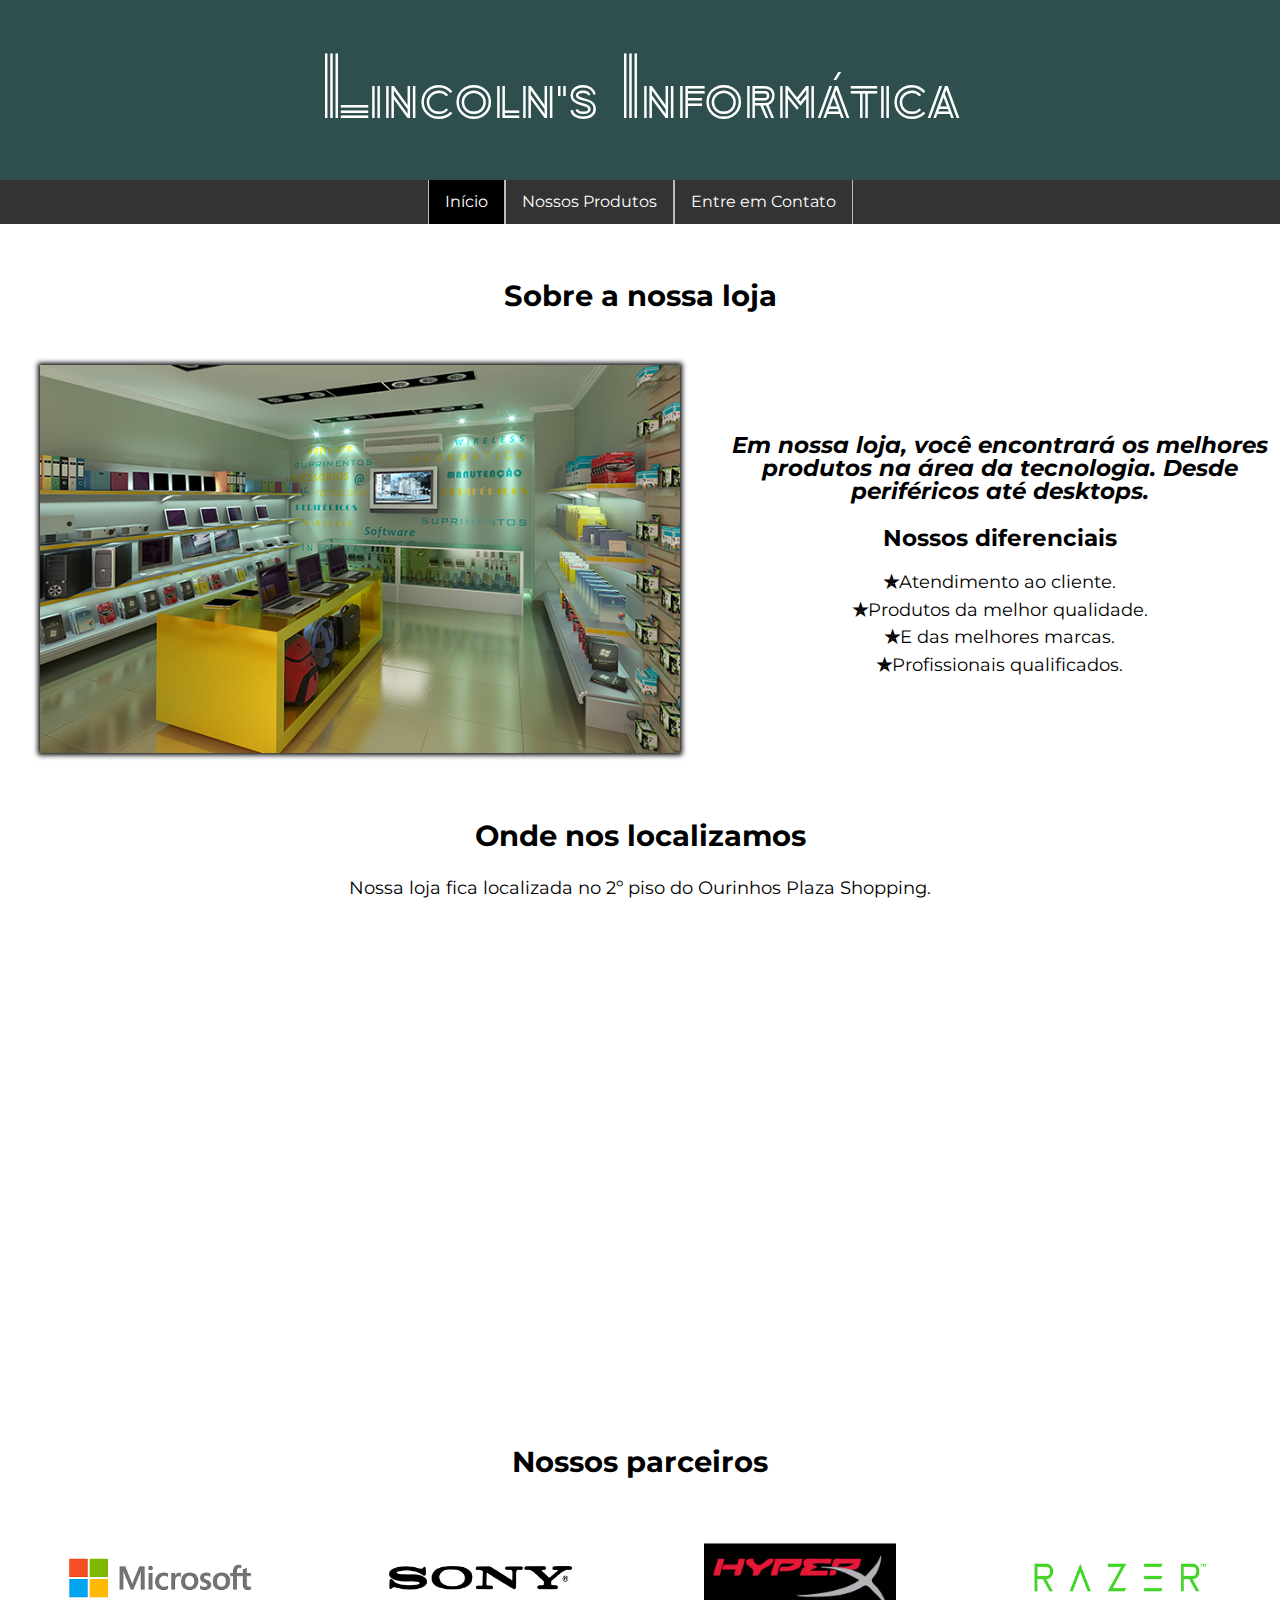
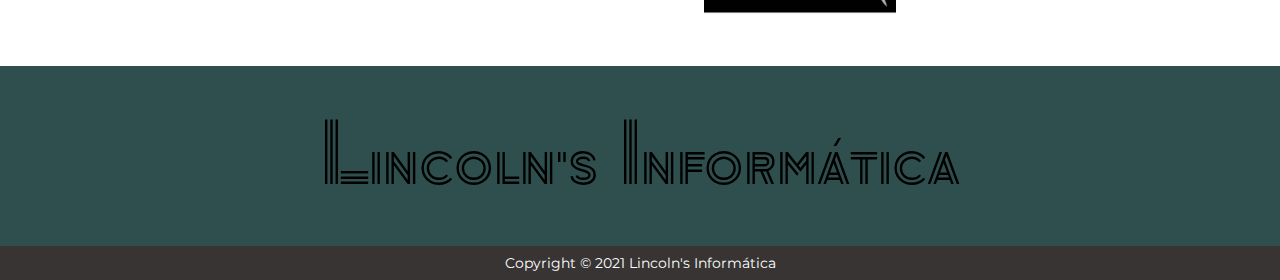
==== projeto/index.html @ e43fa064 "Projeto Lincoln's Informática" ====
<!DOCTYPE html>
<html lang="pt-br">
    <head>
        <meta charset="UTF-8">
        <title>Início | Lincoln's Informática</title>

        <link href="reset.css" rel="stylesheet">
        <link href="style.css" rel="stylesheet">
        <link rel="preconnect" href="https://fonts.googleapis.com">
        <link rel="preconnect" href="https://fonts.gstatic.com" crossorigin>
        <link href="https://fonts.googleapis.com/css2?family=Zen+Tokyo+Zoo&display=swap" rel="stylesheet">
        <link rel="preconnect" href="https://fonts.googleapis.com">
        <link rel="preconnect" href="https://fonts.gstatic.com" crossorigin>
        <link href="https://fonts.googleapis.com/css2?family=Londrina+Shadow&display=swap" rel="stylesheet">
        <link rel="preconnect" href="https://fonts.googleapis.com">
        <link rel="preconnect" href="https://fonts.gstatic.com" crossorigin>
        <link href="https://fonts.googleapis.com/css2?family=Montserrat:wght@300&display=swap" rel="stylesheet">
    </head>

    <body>
        <header class="cabecalho">
            <p class="logo-cabecalho">Lincoln's Informática</p>
            <nav class="navegacao">
                <ul class="cabecalho-lista">
                    <li class="cabecalho-lista-links"><a class="active" href="index.html">Início</a></li>
                    <li class="cabecalho-lista-links"><a href="nossos_produtos.html">Nossos Produtos</a></li>
                    <li class="cabecalho-lista-links"><a href="entre_em_contato.html">Entre em Contato</a></li>
                </ul>
            </nav>
        </header>

        <main>
            <h1 class="sobre-titulo">Sobre a nossa loja</h1>
            <section class="diferenciais">
                <img src="fachada.jpg" alt="Fachada da loja." class="img-fachada">
                    
                    <div class="nossos-diferenciais">

                        <p class="missao-loja">Em nossa loja, você encontrará os melhores produtos na área da tecnologia. Desde periféricos até desktops.</p>

                        <p class="nossos-diferenciais-titulo">Nossos diferenciais</p>

                        <ul class="nossos-diferenciais-lista">
                            <li class="nossos-diferenciais-itens">Atendimento ao cliente.</li>
                            <li class="nossos-diferenciais-itens">Produtos da melhor qualidade.</li>
                            <li class="nossos-diferenciais-itens">E das melhores marcas.</li>
                            <li class="nossos-diferenciais-itens">Profissionais qualificados.</li>
                        </ul>
                    </div>
            </section>

            <section class="localizacao">
                <p class="localizacao-titulo">Onde nos localizamos</p>
                <p class="localizacao-texto">Nossa loja fica localizada no 2º piso do Ourinhos Plaza Shopping.</p>

                <div class="mapa">
                    <iframe src="https://www.google.com/maps/embed?pb=!1m18!1m12!1m3!1d3673.1911787258123!2d-49.86589658535192!3d-22.979996346264052!2m3!1f0!2f0!3f0!3m2!1i1024!2i768!4f13.1!3m3!1m2!1s0x94c01900aa558fbf%3A0x5f0fba1669529ad4!2sOurinhos%20Plaza%20Shopping!5e0!3m2!1spt-BR!2sbr!4v1627475233076!5m2!1spt-BR!2sbr" width="100%" height="450" style="border:0;" allowfullscreen="" loading="lazy"></iframe>
                </div>
            </section>

            <section class="nossos-parceiros">
                <p class="nossos-parceiros-titulo">Nossos parceiros</p>

                <div class="logos">
                    <img src="logo-microsoft.png" class="logo-microsoft">
                    <img src="sony-logo.jpg" class="logo-sony">
                    <img src="logo-hyperx.png" class="logo-hyperx">
                    <img src="logo-razer.png" class="logo-razer">
                </div>
            </section>
        </main>
        <footer>
            <p class="logo-rodape">Lincoln's Informática</p>
            <p class="copyright">Copyright © 2021 Lincoln's Informática</p>
        </footer>
    </body>
</html>
---- projeto/style.css ----
body {
    font-family: 'Montserrat', sans-serif;
}

.logo-cabecalho {
    font-family: 'Zen Tokyo Zoo', cursive;
    font-size: 5em;
    background-color: darkslategray;
    color: white;
    text-align: center;
    padding: 50px;
}

.cabecalho-lista {
    display: flex;
    justify-content: center;
    list-style-type: none;
    margin: 0;
    padding: 0;
    overflow: hidden;
    background-color: #333;
}

.cabecalho-lista-links {
    border-right: 1px solid #bbb;
    border-left: 1px solid #bbb;
}

.cabecalho-lista-links a {
    display: block;
    color: white;
    padding: 14px 16px;
    text-decoration: none;
}

.cabecalho-lista-links a:hover:not(.active) {
    background-color: #111;
}

.active {
    background-color:black;
}

.sobre-titulo {
    font-size: 1.8em;
    font-weight: bold;
    text-align: center;
    margin-top: 2em;
    margin-bottom: 0.5em;
}

.img-fachada {
    width: 50%;
    margin: 2.5em;
    box-shadow: 0px 0px 5px 2px #000000;
}

.missao-loja {
    text-align: center;
    font-size: 1.45em;
    font-weight: bold;
    font-style: italic;
}

.diferenciais {
    display: flex;
    align-items: center;
}

.nossos-diferenciais {
    width: 50%;
    text-align: center;
}

.nossos-diferenciais-titulo {
    font-size: 1.45em;
    font-weight: bold;
    margin-top: 1em;
    margin-bottom: 1em;
    
}

.nossos-diferenciais-itens::before {
    content: "✯";
    font-weight: bold;
}

.nossos-diferenciais-itens {
    font-size: 1.15em;
    margin-bottom: 0.5em;

}


.localizacao-titulo {
    font-size: 1.8em;
    font-weight: bold;
    text-align: center;
    margin-top: 1em;
    margin-bottom: 1em;
}

.localizacao-texto {
    font-size: 1.15em;
    text-align: center;
    margin-bottom: 2em;
}

.mapa {
    width: 940px;
	margin: 0 auto;
    margin-bottom: 2em;
}

.nossos-parceiros-titulo {
    font-size: 1.8em;
    font-weight: bold;
    text-align: center;
    padding: 1em;
}

.logos {
    display: flex;
    align-items: center;
    justify-content: space-around;
    margin-bottom: 1em;
}

.logo-microsoft {
    width: 15%;
    margin-left: 1em;
    margin-right: 1em;
}

.logo-sony {
    width: 15%;
    margin-left: 1em;
    margin-right: 1em;
}

.logo-hyperx {
    width: 15%;
    margin-left: 1em;
    margin-right: 1em;
}

.logo-razer {
    width: 15%;
    margin-left: 1em;
    margin-right: 1em;
}

footer {
    background: darkslategray;
    color: white;
}

.logo-rodape {
    font-family: 'Zen Tokyo Zoo', cursive;
    font-size: 5em;
    text-align: center;
    background-color: darkslategray;
    color: white;
    padding: 50px;
    color: black;
}

.copyright {
    background-color: #373433;
    text-align: center;
    padding: 10px;
    color: white;
    font-size: 0.9em;
}
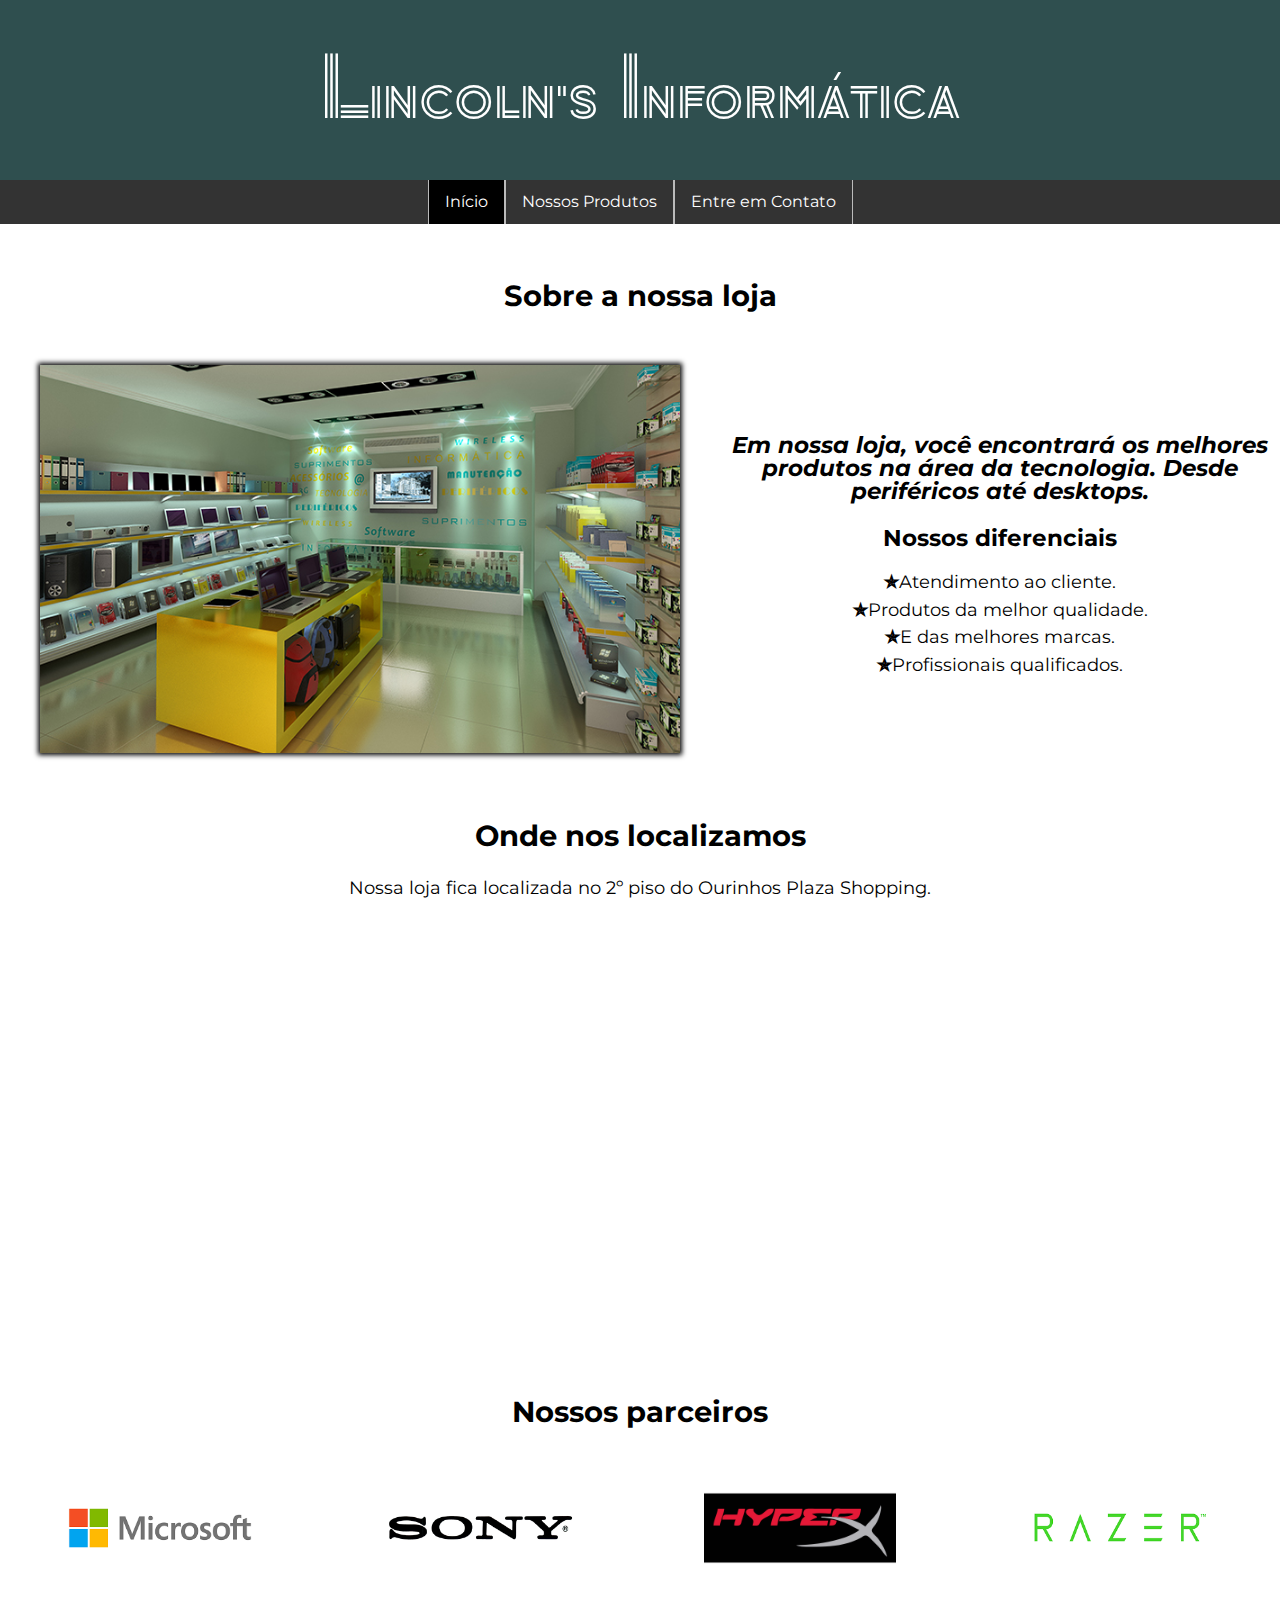
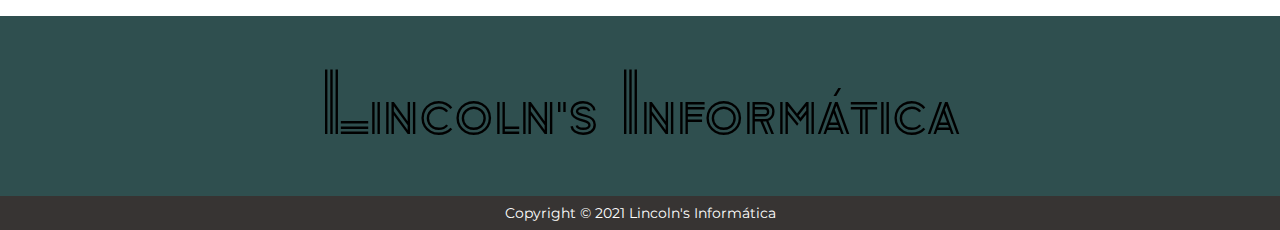
==== commit 6828fd86: "Atualizando" ====
--- a/projeto/index.html
+++ b/projeto/index.html
@@ -2,6 +2,7 @@
 <html lang="pt-br">
     <head>
         <meta charset="UTF-8">
+        <meta name="viewport" content="width=device-width initial-scale=1.0">
         <title>Início | Lincoln's Informática</title>
 
         <link href="reset.css" rel="stylesheet">
@@ -33,7 +34,7 @@
             <h1 class="sobre-titulo">Sobre a nossa loja</h1>
             <section class="diferenciais">
                 <img src="fachada.jpg" alt="Fachada da loja." class="img-fachada">
-                    
+
                     <div class="nossos-diferenciais">
 
                         <p class="missao-loja">Em nossa loja, você encontrará os melhores produtos na área da tecnologia. Desde periféricos até desktops.</p>
@@ -54,7 +55,7 @@
                 <p class="localizacao-texto">Nossa loja fica localizada no 2º piso do Ourinhos Plaza Shopping.</p>
 
                 <div class="mapa">
-                    <iframe src="https://www.google.com/maps/embed?pb=!1m18!1m12!1m3!1d3673.1911787258123!2d-49.86589658535192!3d-22.979996346264052!2m3!1f0!2f0!3f0!3m2!1i1024!2i768!4f13.1!3m3!1m2!1s0x94c01900aa558fbf%3A0x5f0fba1669529ad4!2sOurinhos%20Plaza%20Shopping!5e0!3m2!1spt-BR!2sbr!4v1627475233076!5m2!1spt-BR!2sbr" width="100%" height="450" style="border:0;" allowfullscreen="" loading="lazy"></iframe>
+                    <iframe src="https://www.google.com/maps/embed?pb=!1m18!1m12!1m3!1d3673.1911787258123!2d-49.86589658535192!3d-22.979996346264052!2m3!1f0!2f0!3f0!3m2!1i1024!2i768!4f13.1!3m3!1m2!1s0x94c01900aa558fbf%3A0x5f0fba1669529ad4!2sOurinhos%20Plaza%20Shopping!5e0!3m2!1spt-BR!2sbr!4v1627475233076!5m2!1spt-BR!2sbr" width="100%" height="400" style="border:0;" allowfullscreen="" loading="lazy"></iframe>
                 </div>
             </section>
 
--- a/projeto/style.css
+++ b/projeto/style.css
@@ -91,7 +91,6 @@
 
 }
 
-
 .localizacao-titulo {
     font-size: 1.8em;
     font-weight: bold;
@@ -172,3 +171,102 @@
     color: white;
     font-size: 0.9em;
 }
+
+@media screen and (max-width: 768px) {
+    .logo-cabecalho {
+        padding: 25px;
+    }
+
+    .cabecalho-lista {
+        display: block;
+        text-align: center;
+    }
+
+    .cabecalho-lista-links {
+        border: none;
+    }
+
+    .diferenciais {
+        flex-direction: column;
+    }
+
+    .img-fachada{
+        width: 95%;
+    }
+
+    .nossos-diferenciais {
+        width: 95%;
+    }
+
+    .mapa {
+        width: 95vw;
+    }
+
+    .logos {
+        flex-direction: column;
+    }
+
+    .logo-microsoft {
+        width: 50%;
+    }
+
+    .logo-sony {
+        width: 50%;
+    }
+
+    .logo-hyperx {
+        width: 50%;
+    }
+
+    .logo-razer {
+        width: 50%;
+    }
+
+    .logo-rodape {
+        padding: 25px;
+    }
+}
+
+@media screen and (min-width: 768px) {
+    .mapa {
+        width: 85vw;
+    }
+
+    .logo-microsoft {
+        width: 20%;
+    }
+
+    .logo-sony {
+        width: 20%;
+    }
+
+    .logo-hyperx {
+        width: 20%;
+    }
+
+    .logo-razer {
+        width: 20%;
+    }
+}
+
+@media screen and (min-width: 1024px) {
+    .mapa {
+        width: 95vw;
+    }
+
+    .logo-microsoft {
+        width: 15%;
+    }
+
+    .logo-sony {
+        width: 15%;
+    }
+
+    .logo-hyperx {
+        width: 15%;
+    }
+
+    .logo-razer {
+        width: 15%;
+    }
+}